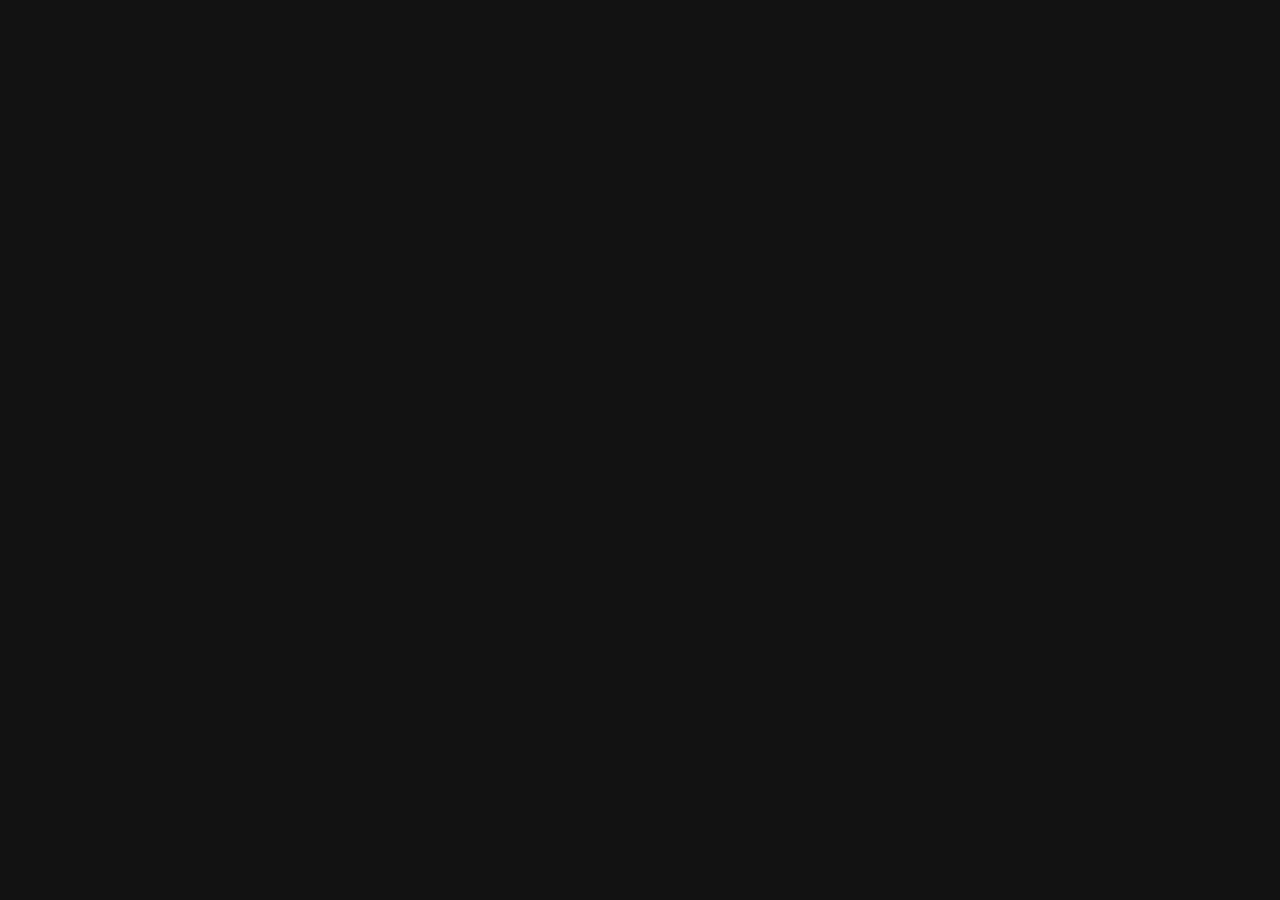
==== index.html @ d774b52d "Updates to the site" ====
<!--
	This is the root file of this system. Please, do not touch this unless you know what you are doing
	This file should stay in the root of the website, otherwise it wouldn't work.

	If you are a visitor reading this, welcome! Please feel free to explore how this simple HTML file is expanded into
	what you see in a browser. If you are exploring, please view the page source for an acurate view, for when viewing
	from inspect element, you will find a page that has been extensively modified by JavaScript.

	To make changes to the contents of the website, edit the pages located in the pages/ directory

-->

<html>
  <head>
    <title>NOHS Computer Club</title>

    <!-- A css style containing the bare minimum to conceal loading underneath -->
    <link href="backend/css/startup.css" rel="stylesheet" />
    <meta name="viewport" content="width=device-width, height=device-height">
 </head>

  <body>
    <sidebar>
	     <i class="material-icons ico">computer code favorite</i>
       <ul id="nav"></ul>
    </sidebar>

	  <!-- This will expand to the contents of the website -->
    <include sect="home"></include>

    <!--
      DEPENDENCY LOADING
      NOTE: Keep this down here at the very bottom to make sure the site loads quickly
    -->

  	<!-- JS -->
    <script src="https://ajax.googleapis.com/ajax/libs/jquery/3.2.1/jquery.min.js"></script>
    <script src="https://matthias-vogt.github.io/legitRipple.js/dist/ripple.min.js"></script>
    <script src="https://cdnjs.cloudflare.com/ajax/libs/jquery-easing/1.4.1/jquery.easing.min.js"></script>

    <script src="backend/js/utils.js"></script>
    <script src="backend/js/expanding.js"></script>
    <script src="backend/js/index.js"></script>

    <!-- Fonts -->
    <link href="https://fonts.googleapis.com/icon?family=Material+Icons" rel="stylesheet"/>
    <link href="https://fonts.googleapis.com/css?family=Lato:400,700,900" rel="stylesheet">
    <link href="https://fonts.googleapis.com/css?family=Space+Mono:400,700" rel="stylesheet">

    <!-- Styles -->
    <link href="https://matthias-vogt.github.io/legitRipple.js/dist/ripple.min.css" rel="stylesheet">
    <link href="https://cdnjs.cloudflare.com/ajax/libs/normalize/7.0.0/normalize.min.css" rel="stylesheet">
    <link href="backend/css/style.css" rel="stylesheet" />

    <!-- Extras -->
    <link href="./favicon.ico" rel="shortcut icon"/>

  </body>
</html>
---- backend/css/startup.css ----
body, html {
  margin: 0px;
  padding: 0px;
  background-color: rgb(18, 18, 18);
  color: rgb(18, 18, 18);
}

body { overflow: visible; }
html { overflow-y: scroll; }

::-webkit-scrollbar {
  display: none;
}

a {
  color: rgb(18, 18, 18);
}

include {
  display: none;
}
---- backend/css/style.css ----
@import url("text.css");
@import url("sidebar.css");
@import url("sect.css");
@import url("overrides.css");
/*@import url("highlight.css");*/
/*@import url("buttons.css");*/

* {
  z-index: 1;
  max-width: 100vw;
  overflow-x: hidden;

  font-family: "Lato", sans-serif;

  cursor: default;
  user-select: none;

  transition-timing-function: cubic-bezier(0.77, 0, 0.175, 1);
  transition-duration: 500ms;
}
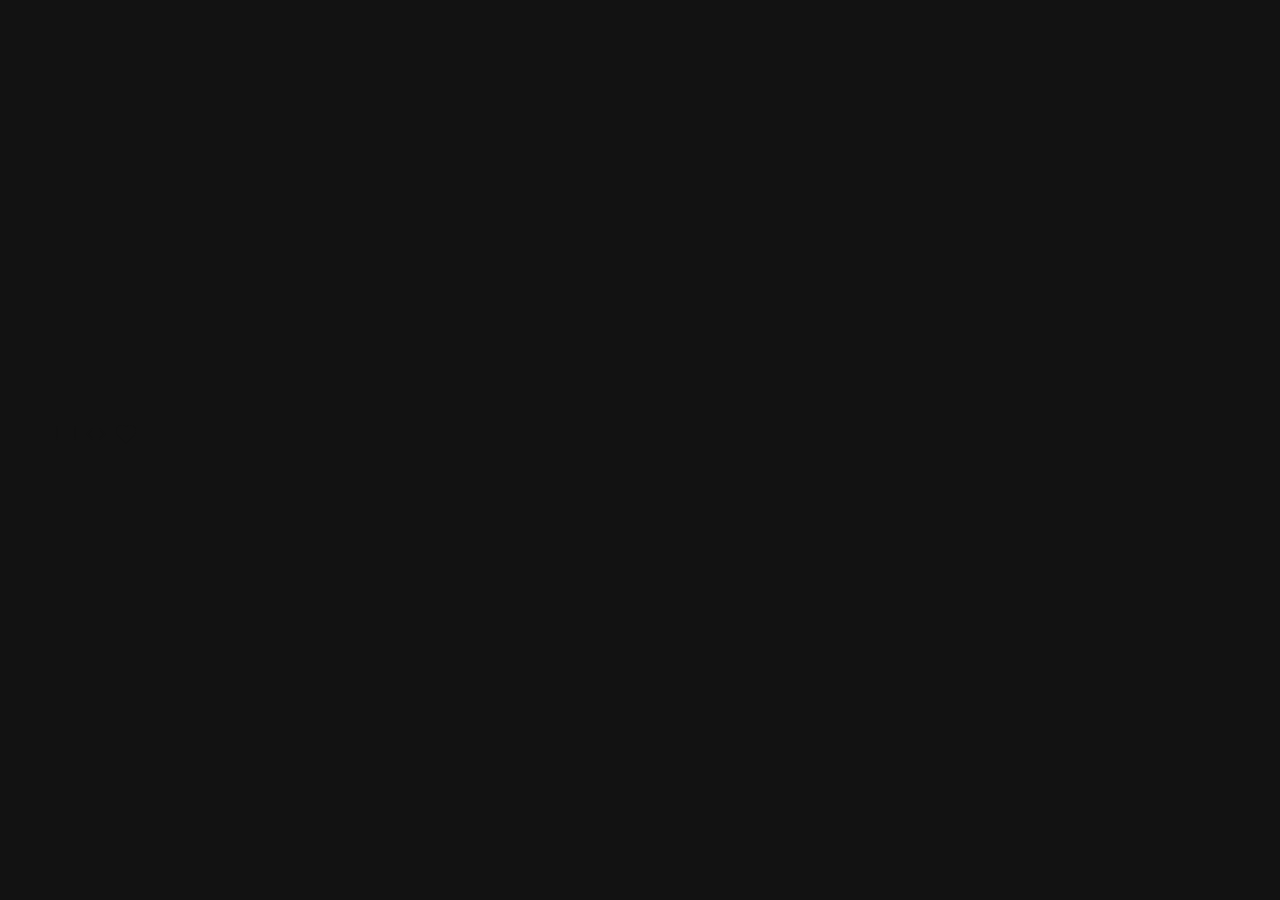
==== commit 2f3b95cf: "Tweaks" ====
--- a/index.html
+++ b/index.html
@@ -17,7 +17,7 @@
 
     <!-- A css style containing the bare minimum to conceal loading underneath -->
     <link href="backend/css/startup.css" rel="stylesheet" />
-    <meta name="viewport" content="width=device-width, height=device-height">
+    <meta name="viewport" content="width=device-width, height=device-height, user-scalable=0">
  </head>
 
   <body>
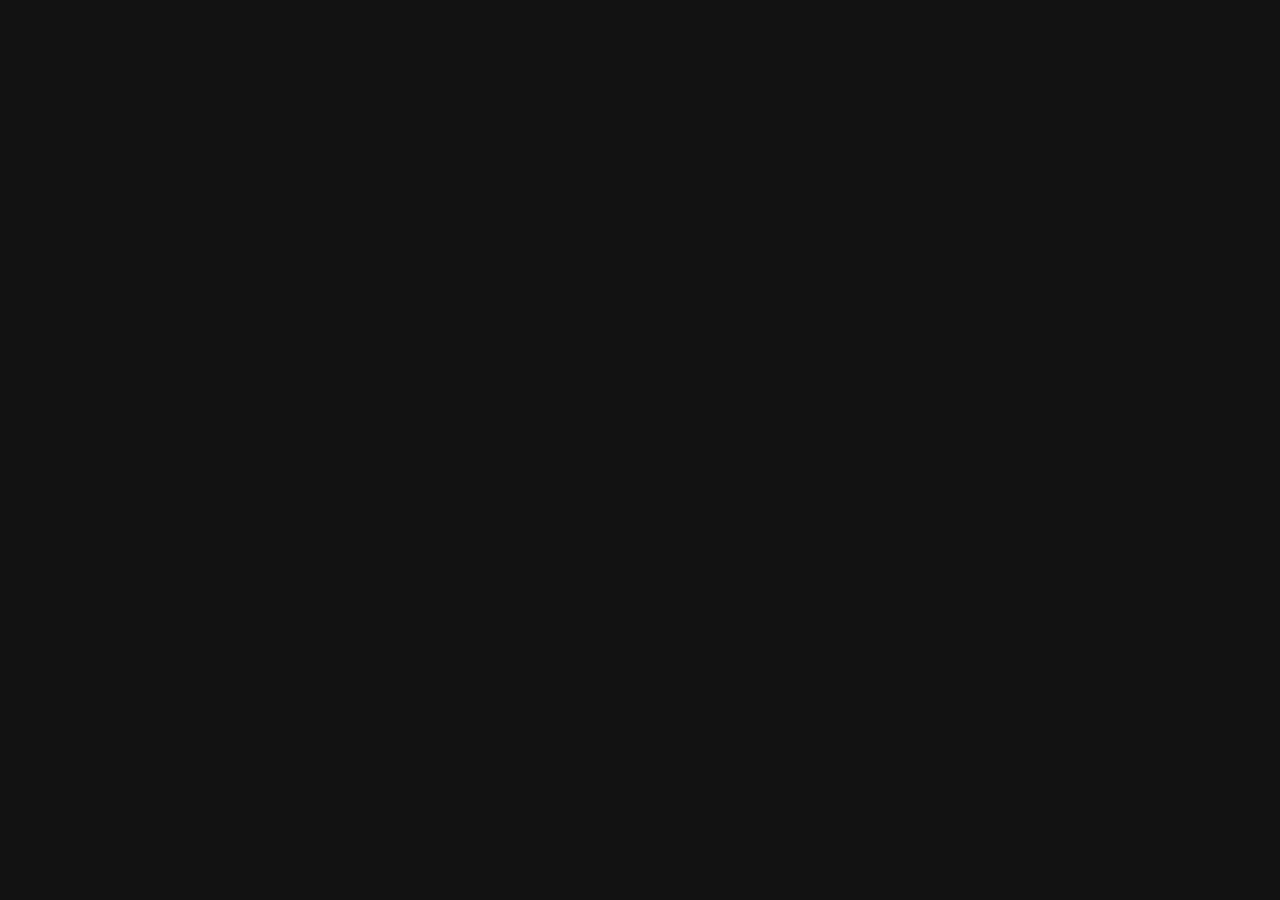
==== commit 16b1ab69: "Update pages" ====
--- a/index.html
+++ b/index.html
@@ -1,4 +1,3 @@
-
 <!--
 	This is the root file of this system. Please, do not touch this unless you know what you are doing
 	This file should stay in the root of the website, otherwise it wouldn't work.
